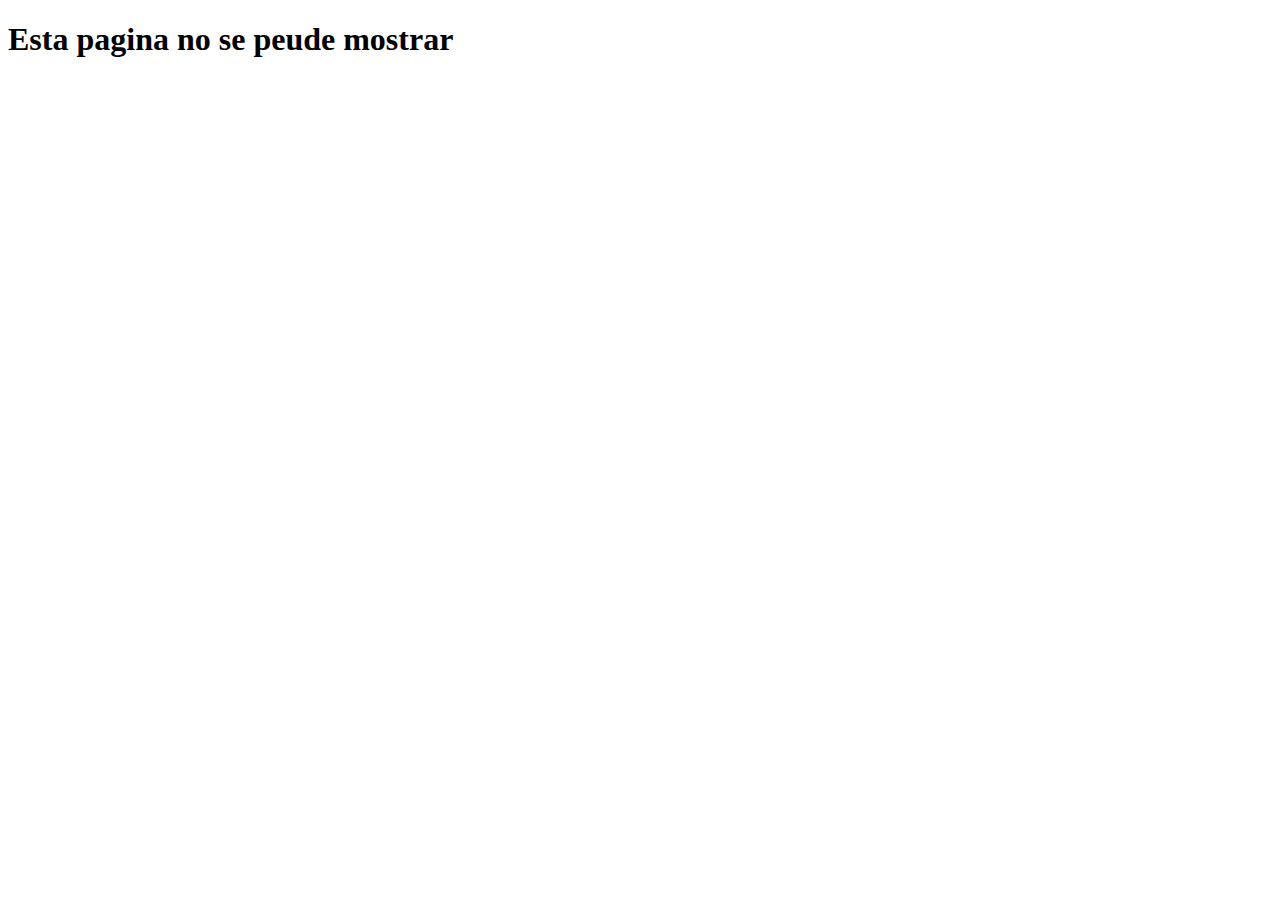
==== assets/index.html @ 4eb71632 "antes de charquear codigo" ====
<!DOCTYPE html>
<html lang="en">
  <head>
    <meta charset="UTF-8" />
    <meta http-equiv="X-UA-Compatible" content="IE=edge" />
    <meta name="viewport" content="width=device-width, initial-scale=1.0" />
    <title>Prohibido</title>
  </head>
  <body>
    <h1>Esta pagina no se peude mostrar</h1>
  </body>
</html>
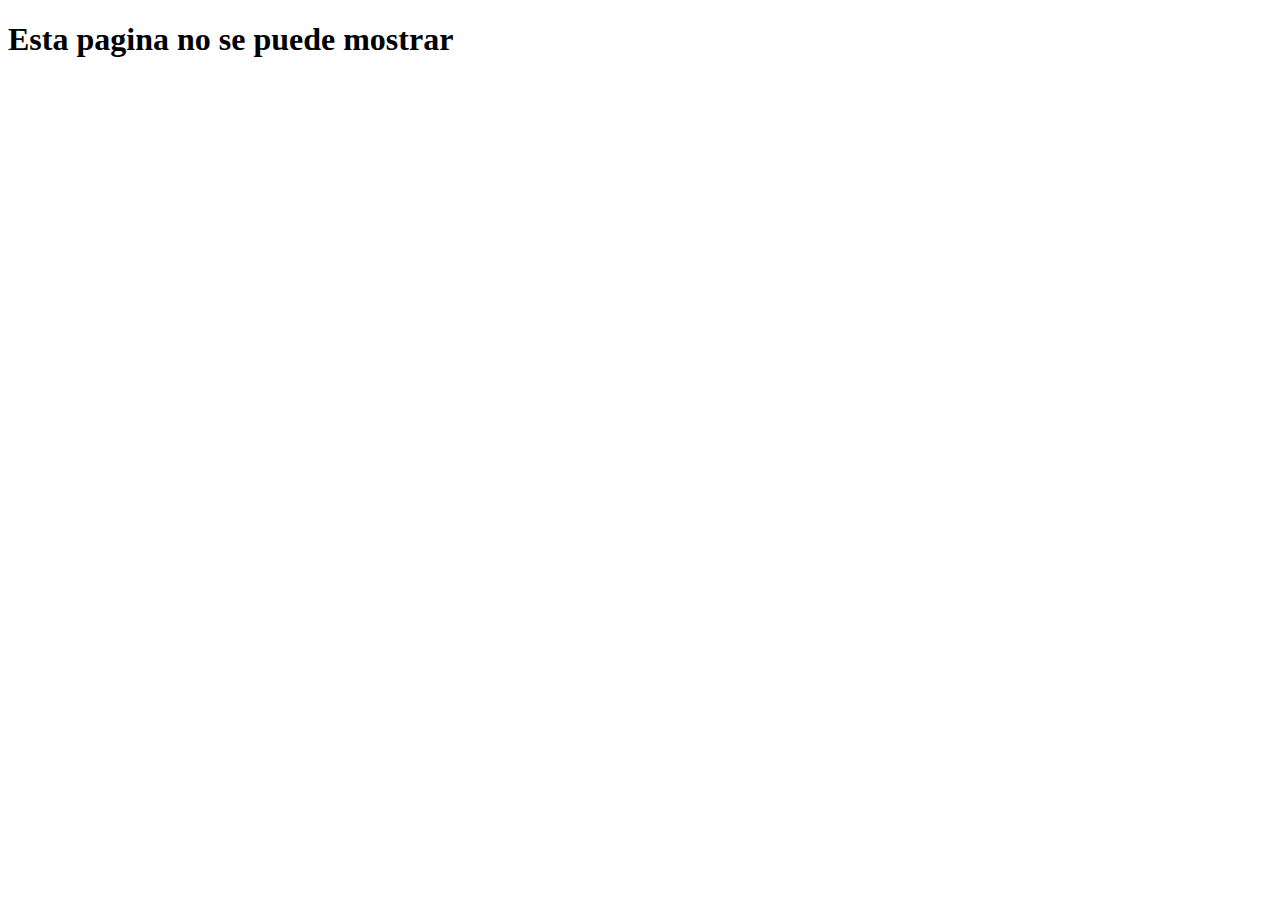
==== commit e49e4050: "para el final del proy y bases de datos" ====
--- a/assets/index.html
+++ b/assets/index.html
@@ -7,6 +7,6 @@
     <title>Prohibido</title>
   </head>
   <body>
-    <h1>Esta pagina no se peude mostrar</h1>
+    <h1>Esta pagina no se puede mostrar</h1>
   </body>
 </html>
